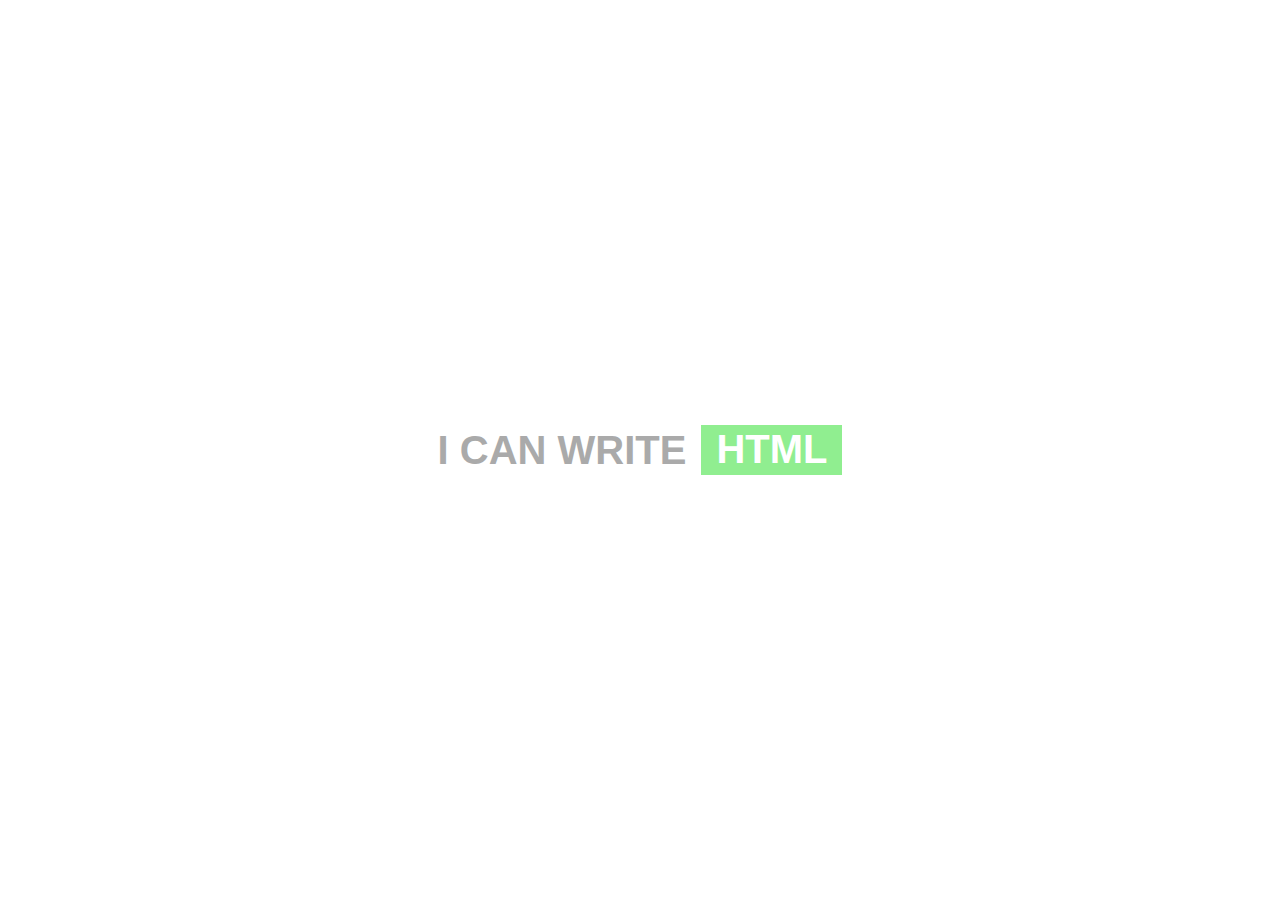
==== rotatingwords.html @ 3a6c45b0 "Working on rotating words" ====
<!DOCTYPE html>
<html>
    <head>
    <meta http-equiv="content-type" content="text/html; charset=UTF-8" />
    <link rel="stylesheet" type="text/css" href="css/words.css">
    </head>
    <body>
      <div class="content">
        <div class="slider-wrapper">
          I can write
          <div class="slider">
              <div class="slider-text1">HTML</div>
              <div class="slider-text2">CSS</div>
              <div class="slider-text3">PHP</div>
          </div>
        </div>       
      </div>
    </body>
</html>
---- css/words.css ----
html,body {
    margin: 0;
    width: 100%;
    height: 100%;
    font-family: "Franklin Gothic Medium", "Arial Narrow", Arial, sans-serif;
  }
  .content {
    width: 100vw;
    height: 100vh;
    display: flex;
    align-items: center;
    justify-content: center;
  }
  .slider-wrapper {
    font-size: 40px;
    color:#aaa;
    font-weight: bold;
    text-transform: uppercase;
    display: flex;
    align-items: center;
    justify-content: center;
  }
  .slider{
    height: 50px;
    padding-left:15px;
    overflow: hidden;
  }
  .slider div {
    color:#fff;
    height: 50px;
    margin-bottom: 50px;
    padding: 2px 15px;
    text-align: center;
    box-sizing: border-box;
  }
  .slider-text1 {
    background: lightgreen;
    animation: slide 5s linear infinite;
  }
  .slider-text2 {
    background: skyblue;
  }
  .slider-text3 {
    background: lightcoral;
  }
  @keyframes slide {
    0% {margin-top:-300px;}
    5% {margin-top:-200px;}
    33% {margin-top:-200px;}
    38% {margin-top:-100px;}
    66% {margin-top:-100px;}
    71% {margin-top:0px;}
    100% {margin-top:0px;}
  }
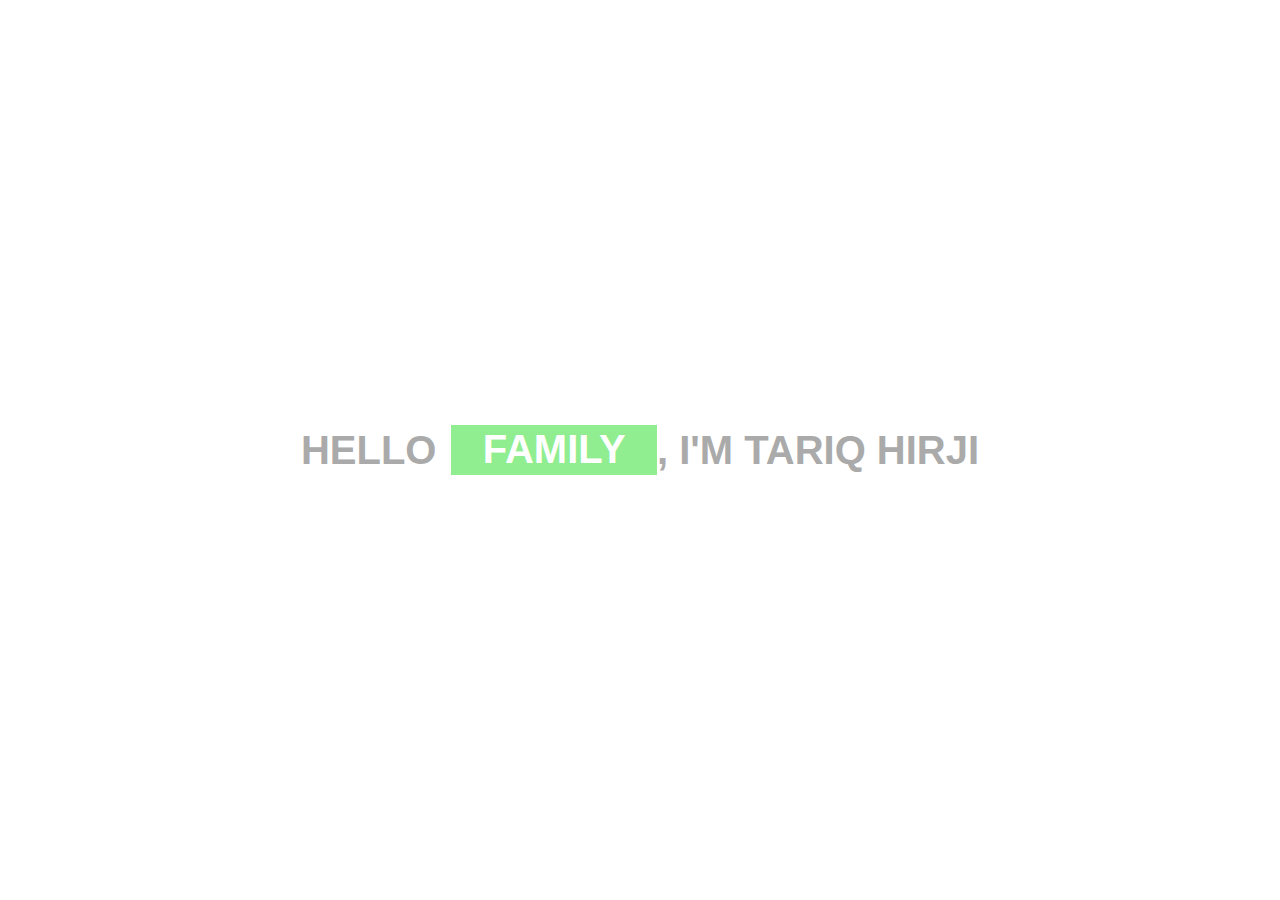
==== commit ec42e725: "GOT ROTATING TEXT WORKING" ====
--- a/rotatingwords.html
+++ b/rotatingwords.html
@@ -7,12 +7,13 @@
     <body>
       <div class="content">
         <div class="slider-wrapper">
-          I can write
+          Hello 
           <div class="slider">
-              <div class="slider-text1">HTML</div>
-              <div class="slider-text2">CSS</div>
-              <div class="slider-text3">PHP</div>
+              <div class="slider-text1">family</div>
+              <div class="slider-text2">friends</div>
+              <div class="slider-text3">World</div>
           </div>
+           , I'm Tariq Hirji
         </div>       
       </div>
     </body>
